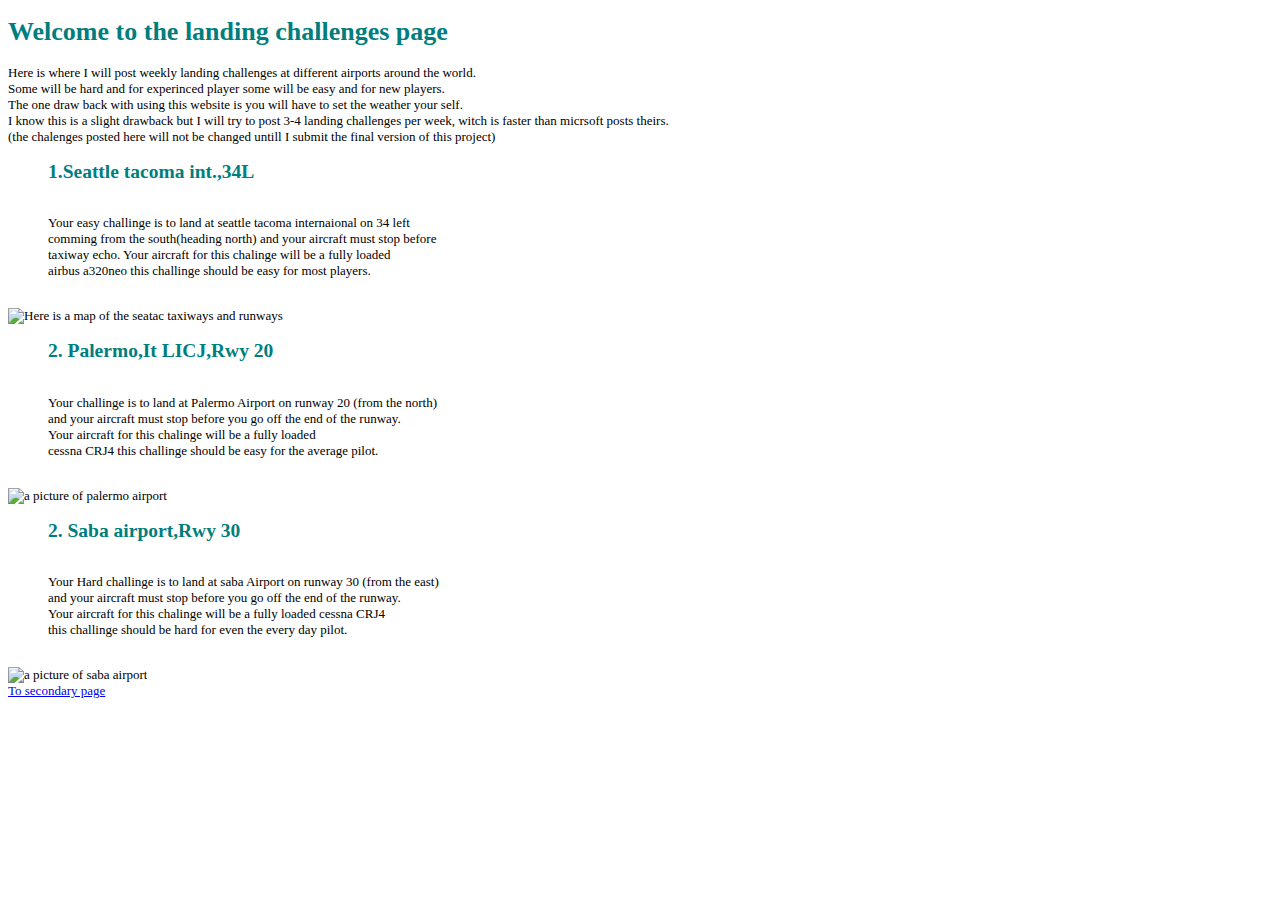
==== index.html @ 07c0fb24 "Add files via upload" ====
<!DOCTYPE HTML>
<HTML LANG="EN">
	<HEAD>
		    <title>Weekly Landing challenge</title>
		<LINK REL="STYLESHEET" HREF="tempLogoColor.css">
	</HEAD>
	<body>
	<h1>Welcome to the landing challenges page</h1>
	<p>
Here is where I will post weekly landing challenges at different airports around the world.<br>
Some will be hard and for experinced player some will be easy and for new players.<br>
The one draw back with using this website is you will have to set the weather your self.<br>
I know this is a slight drawback but I will try to post 3-4 landing challenges per week, witch is faster than micrsoft posts theirs.<br>
(the chalenges posted here will not be changed untill I submit the final version of this project)<br>

	<ol><h2>1.Seattle tacoma int.,34L</h2><br>
	Your easy challinge is to land at seattle tacoma internaional on 34 left <br>
	comming from the south(heading north) and your aircraft must stop before <br>
	taxiway echo. Your aircraft for this chalinge will be a fully loaded <br>
	airbus a320neo this challinge should be easy for most players.</ol><br>
<img src="photos/setacdia.png" alt="Here is a map of the seatac taxiways and runways"><br>

	<ol><h2>2. Palermo,It LICJ,Rwy 20</h2><br>
	Your challinge is to land at Palermo Airport on runway 20 (from the north) <br>
	and your aircraft must stop before you go off the end of the runway.<br>
	Your aircraft for this chalinge will be a fully loaded <br>
	cessna CRJ4 this challinge should be easy for the average pilot.</ol><br>
<img src="photos/palermo.jfif" alt="a picture of palermo airport"><br>

		<ol><h2>2. Saba airport,Rwy 30</h2><br>
	Your Hard challinge is to land at saba Airport on runway 30 (from the east) <br>
	and your aircraft must stop before you go off the end of the runway.<br>
	Your aircraft for this chalinge will be a fully loaded cessna CRJ4<br>
	this challinge should be hard for even the every day pilot.</ol><br>
<img src="photos/saba.jfif" alt="a picture of saba airport"><br>

<a href="secondarypage.html">To secondary page</a>
	</p>
	</body>
---- tempLogoColor.css ----
body{
	font-size:small;
	font-family verdena, Melvectica, arial, sans-serif;
	line-hight: 1.6em
}
h1,h2{
	color:#007e7e
}
h2 {
	font-size:150%;
}
#Here {
	border: 1px dashed white;
	border-radius: 25px;
	box-shaow: 1px 10px 5px;
	backround-color: #a7cece;
	padding: 25px;
	padding-left: 80px;
	marghin: 30px;
	font-style: italic;
	font-family: Georgia, "New Times Roman", Times. serif;
	color: #23c3ed;
}
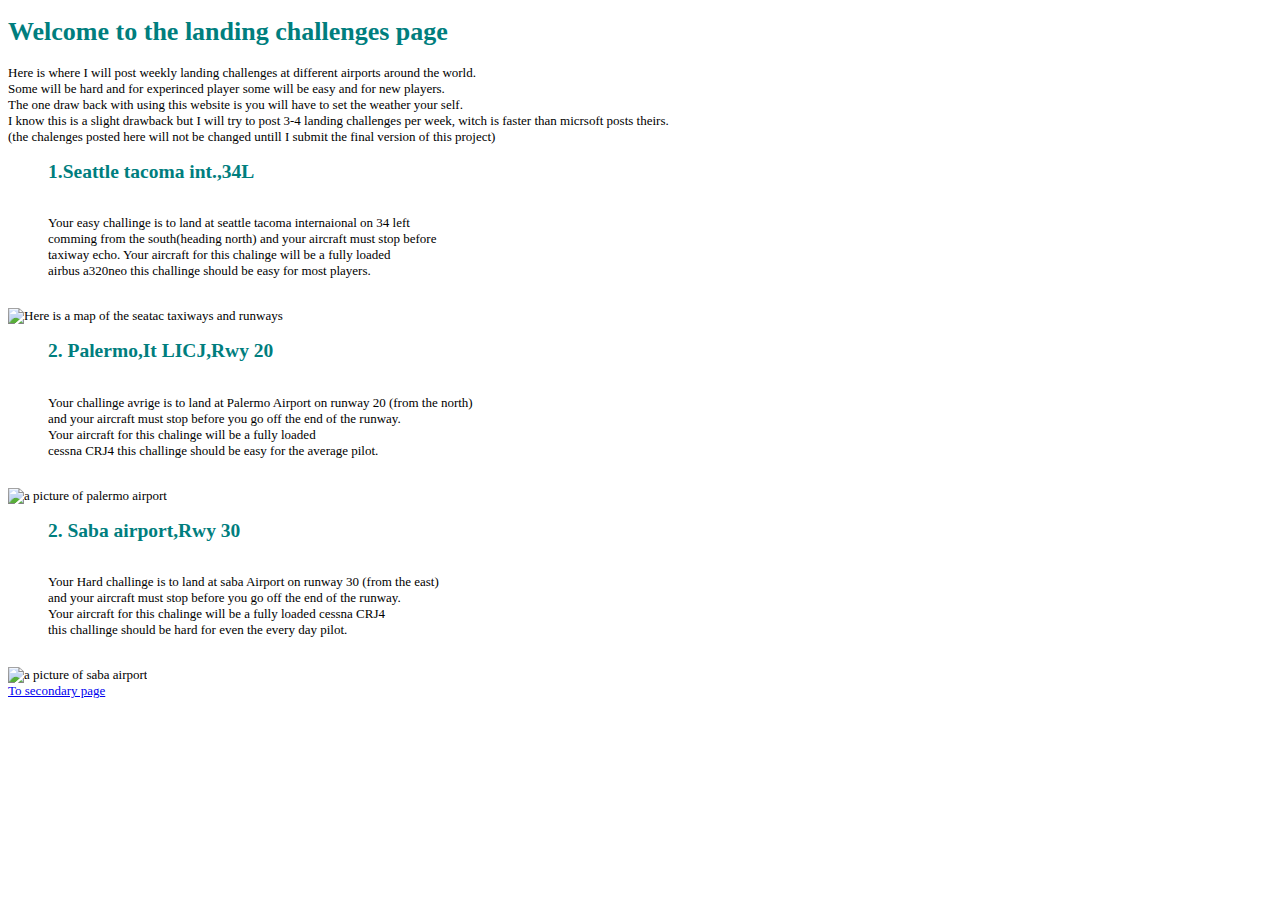
==== commit ef478ebe: "Update index.html" ====
--- a/index.html
+++ b/index.html
@@ -21,7 +21,7 @@
 <img src="photos/setacdia.png" alt="Here is a map of the seatac taxiways and runways"><br>
 
 	<ol><h2>2. Palermo,It LICJ,Rwy 20</h2><br>
-	Your challinge is to land at Palermo Airport on runway 20 (from the north) <br>
+	Your challinge avrige is to land at Palermo Airport on runway 20 (from the north) <br>
 	and your aircraft must stop before you go off the end of the runway.<br>
 	Your aircraft for this chalinge will be a fully loaded <br>
 	cessna CRJ4 this challinge should be easy for the average pilot.</ol><br>
@@ -36,4 +36,4 @@
 
 <a href="secondarypage.html">To secondary page</a>
 	</p>
-	</body>+	</body>
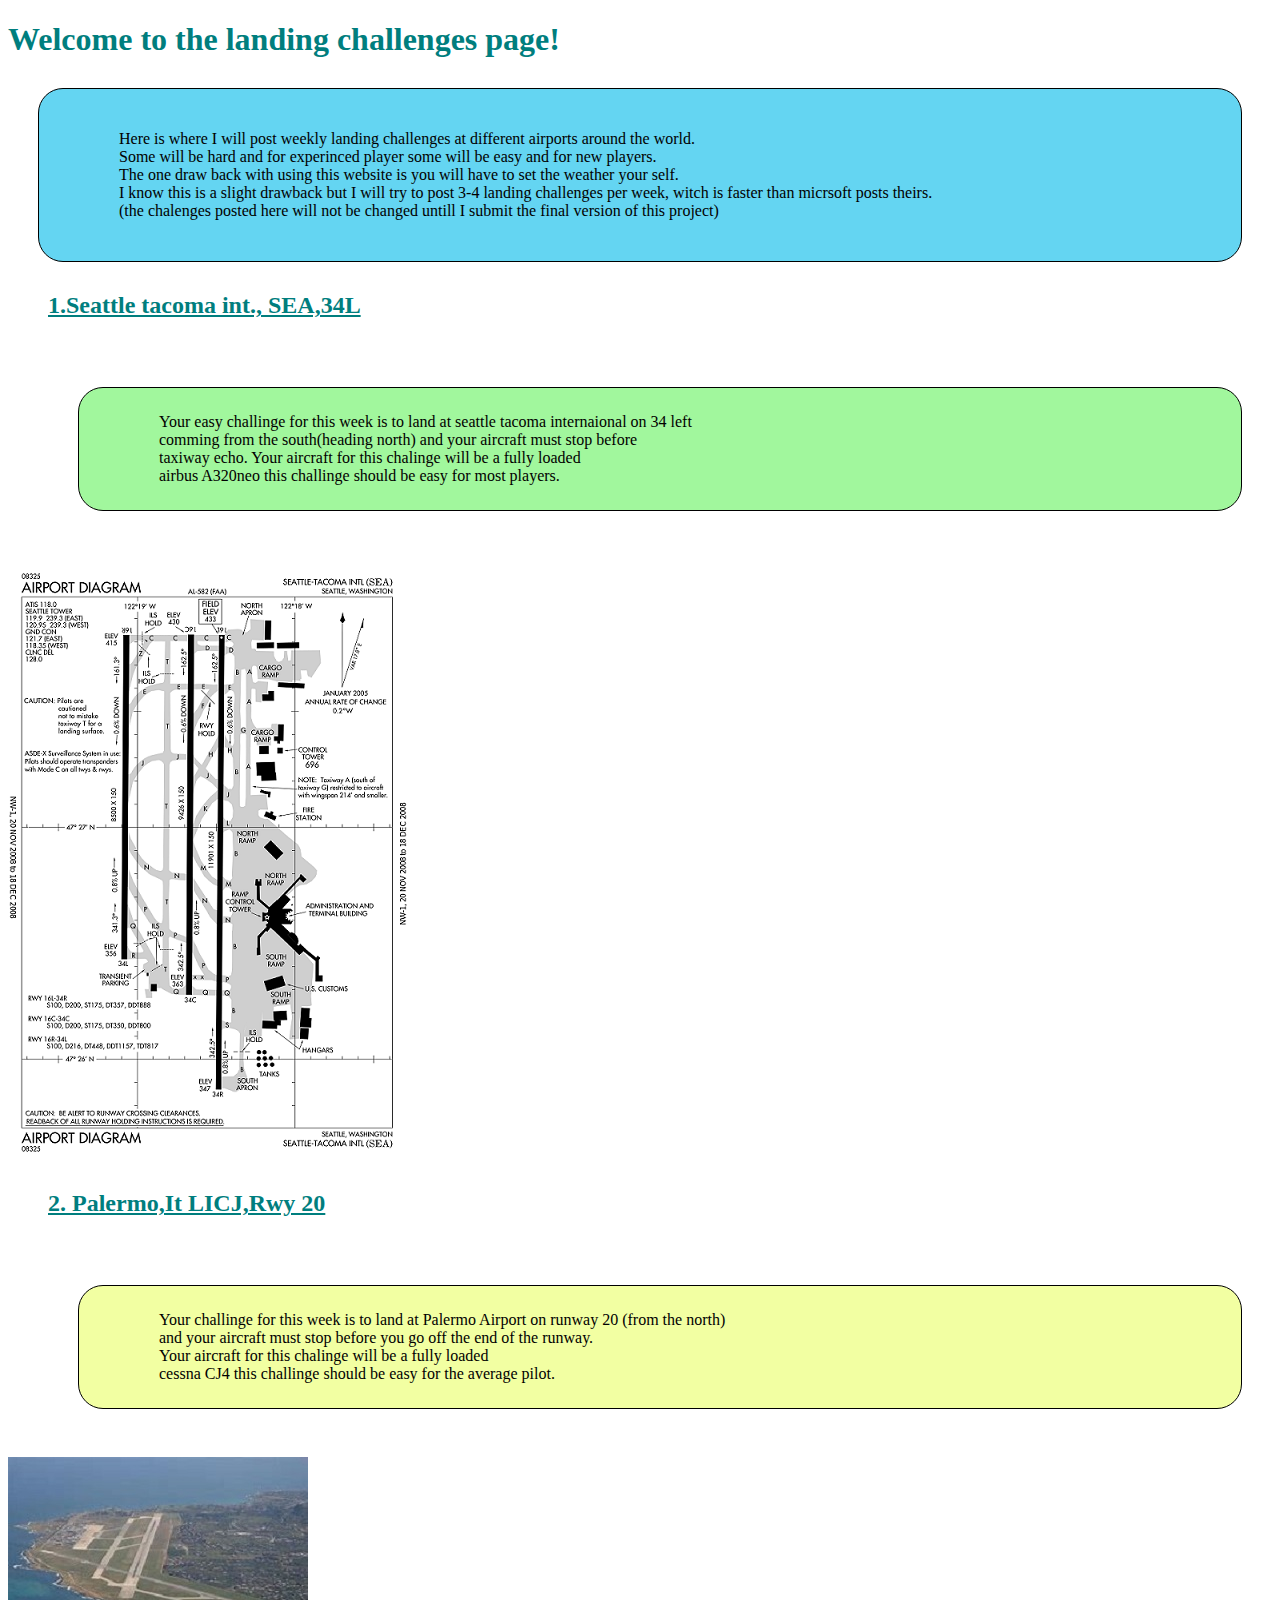
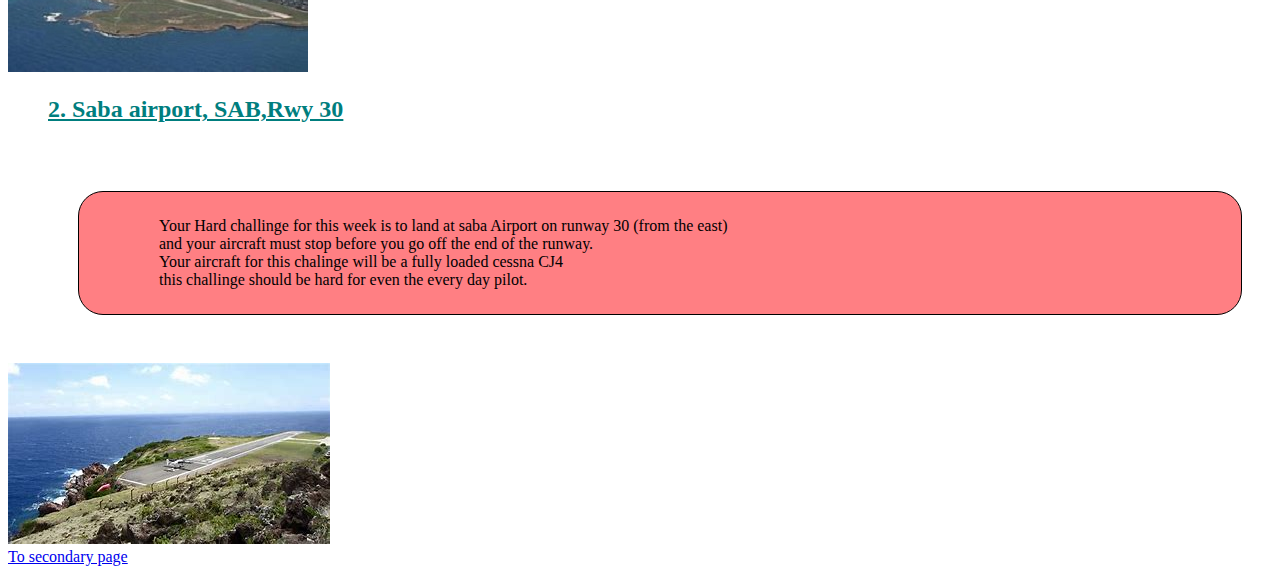
==== commit 09f0971f: "Add files via upload" ====
--- a/index.html
+++ b/index.html
@@ -3,37 +3,45 @@
 	<HEAD>
 		    <title>Weekly Landing challenge</title>
 		<LINK REL="STYLESHEET" HREF="tempLogoColor.css">
-	</HEAD>
+		</HEAD>
 	<body>
-	<h1>Welcome to the landing challenges page</h1>
-	<p>
-Here is where I will post weekly landing challenges at different airports around the world.<br>
-Some will be hard and for experinced player some will be easy and for new players.<br>
-The one draw back with using this website is you will have to set the weather your self.<br>
-I know this is a slight drawback but I will try to post 3-4 landing challenges per week, witch is faster than micrsoft posts theirs.<br>
-(the chalenges posted here will not be changed untill I submit the final version of this project)<br>
+			<h1>Welcome to the landing challenges page!</h1>
+			<div id="main">
+			<p>
+			Here is where I will post weekly landing challenges at different airports around the world.<br>
+			Some will be hard and for experinced player some will be easy and for new players.<br>
+			The one draw back with using this website is you will have to set the weather your self.<br>
+			I know this is a slight drawback but I will try to post 3-4 landing challenges per week, witch is faster than micrsoft posts theirs.<br>
+			(the chalenges posted here will not be changed untill I submit the final version of this project)<br>
+			</div>
 
-	<ol><h2>1.Seattle tacoma int.,34L</h2><br>
-	Your easy challinge is to land at seattle tacoma internaional on 34 left <br>
-	comming from the south(heading north) and your aircraft must stop before <br>
-	taxiway echo. Your aircraft for this chalinge will be a fully loaded <br>
-	airbus a320neo this challinge should be easy for most players.</ol><br>
-<img src="photos/setacdia.png" alt="Here is a map of the seatac taxiways and runways"><br>
+			<ol><h2>1.Seattle tacoma int., SEA,34L</h2><br>
+			<div id="main-1">
+			Your easy challinge for this week is to land at seattle tacoma internaional on 34 left <br>
+			comming from the south(heading north) and your aircraft must stop before <br>
+			taxiway echo. Your aircraft for this chalinge will be a fully loaded <br>
+			airbus A320neo this challinge should be easy for most players.</ol><br>
+			</div>
+			<img src="photos/setacdia.png" alt="Here is a map of the seatac taxiways and runways"><br>
 
-	<ol><h2>2. Palermo,It LICJ,Rwy 20</h2><br>
-	Your challinge avrige is to land at Palermo Airport on runway 20 (from the north) <br>
-	and your aircraft must stop before you go off the end of the runway.<br>
-	Your aircraft for this chalinge will be a fully loaded <br>
-	cessna CRJ4 this challinge should be easy for the average pilot.</ol><br>
-<img src="photos/palermo.jfif" alt="a picture of palermo airport"><br>
+			<ol><h2>2. Palermo,It LICJ,Rwy 20</h2><br>
+			<div id="main-2">
+			Your challinge for this week is to land at Palermo Airport on runway 20 (from the north) <br>
+			and your aircraft must stop before you go off the end of the runway.<br>
+			Your aircraft for this chalinge will be a fully loaded <br>
+			cessna CJ4 this challinge should be easy for the average pilot.</ol><br>
+			</div>
+			<img src="photos/palermo.jfif" alt="A picture of palermo airport"><br>
 
-		<ol><h2>2. Saba airport,Rwy 30</h2><br>
-	Your Hard challinge is to land at saba Airport on runway 30 (from the east) <br>
-	and your aircraft must stop before you go off the end of the runway.<br>
-	Your aircraft for this chalinge will be a fully loaded cessna CRJ4<br>
-	this challinge should be hard for even the every day pilot.</ol><br>
-<img src="photos/saba.jfif" alt="a picture of saba airport"><br>
+			<ol><h2>2. Saba airport, SAB,Rwy 30</h2><br>
+			<div id="main-3">
+			Your Hard challinge for this week is to land at saba Airport on runway 30 (from the east) <br>
+			and your aircraft must stop before you go off the end of the runway.<br>
+			Your aircraft for this chalinge will be a fully loaded cessna CJ4<br>
+			this challinge should be hard for even the every day pilot.</ol><br>
+			</div>
+			<img src="photos/saba.jfif" alt="A picture of saba airport"><br>
 
-<a href="secondarypage.html">To secondary page</a>
-	</p>
-	</body>
+			<a href="secondarypage.html">To secondary page</a>
+		</p>
+	</body>--- a/tempLogoColor.css
+++ b/tempLogoColor.css
@@ -1,5 +1,5 @@
 body{
-	font-size:small;
+	font-size:regular;
 	font-family verdena, Melvectica, arial, sans-serif;
 	line-hight: 1.6em
 }
@@ -8,16 +8,45 @@
 }
 h2 {
 	font-size:150%;
+	text-decoration: underline;
 }
-#Here {
-	border: 1px dashed white;
+#main {
+	border: 1px solid black;
 	border-radius: 25px;
-	box-shaow: 1px 10px 5px;
-	backround-color: #a7cece;
+	background-color: #64D5F2;
 	padding: 25px;
 	padding-left: 80px;
-	marghin: 30px;
-	font-style: italic;
+	margin: 30px;
 	font-family: Georgia, "New Times Roman", Times. serif;
-	color: #23c3ed;
+	color: #010000;
+}
+#main-1 {
+	border: 1px solid black;
+	border-radius: 25px;
+	background-color: #a1f79d;
+	padding: 25px;
+	padding-left: 80px;
+	margin: 30px;
+	font-family: Georgia, "New Times Roman", Times. serif;
+	color: #010000;
+}
+#main-2 {
+	border: 1px solid black;
+	border-radius: 25px;
+	background-color: #f2ffa2;
+	padding: 25px;
+	padding-left: 80px;
+	margin: 30px;
+	font-family: Georgia, "New Times Roman", Times. serif;
+	color: #010000;
+}
+#main-3 {
+	border: 1px solid black;
+	border-radius: 25px;
+	background-color: #ff7f83;
+	padding: 25px;
+	padding-left: 80px;
+	margin: 30px;
+	font-family: Georgia, "New Times Roman", Times. serif;
+	color: #010000;
 }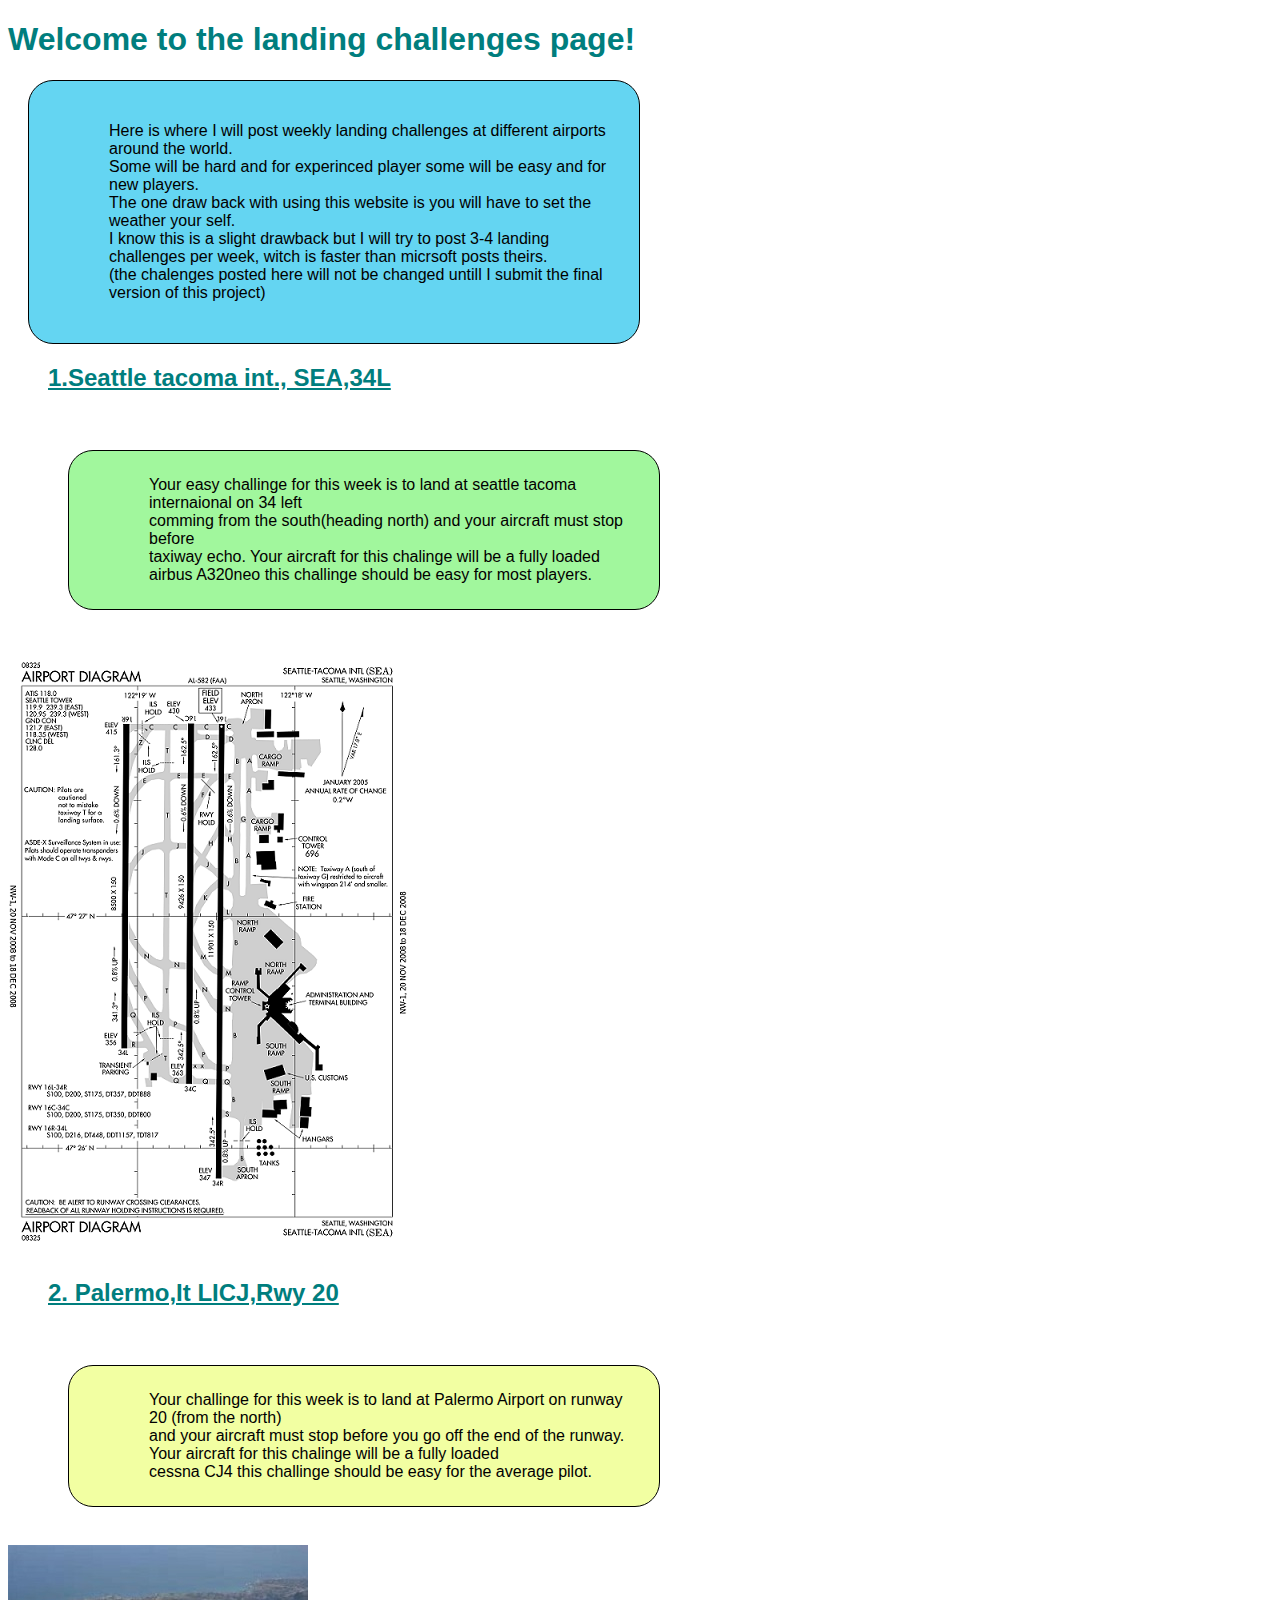
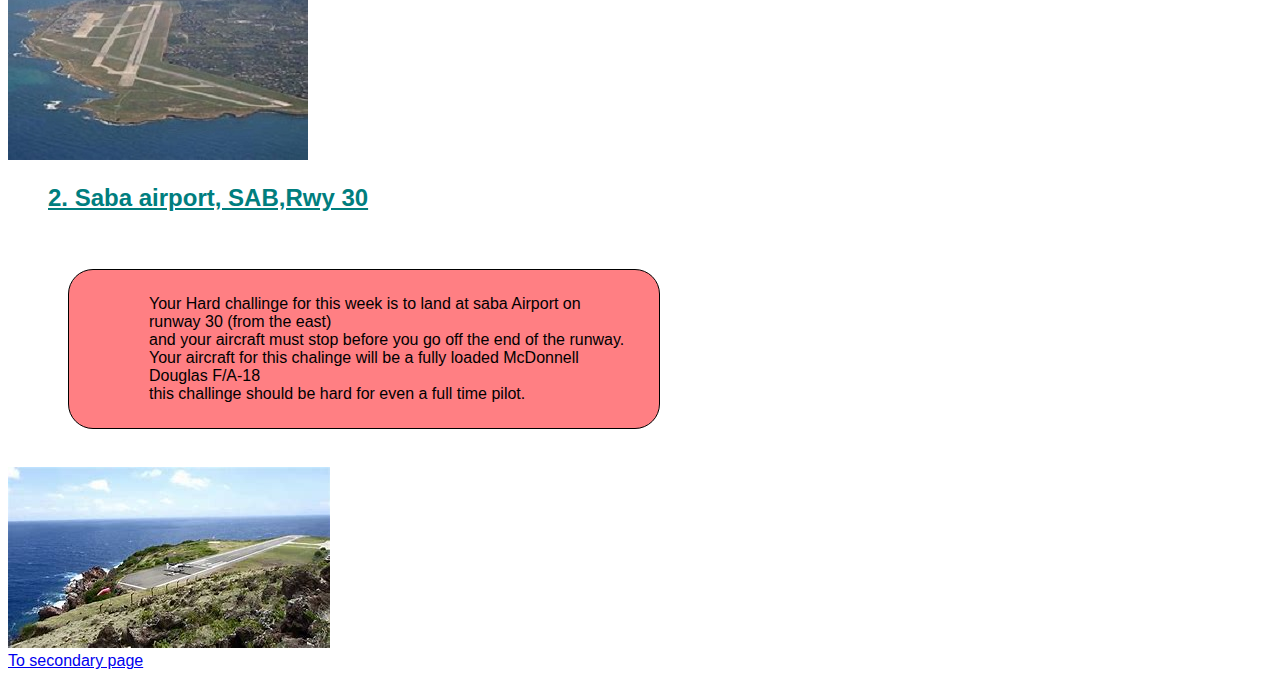
==== commit fa123dd1: "Add files via upload" ====
--- a/index.html
+++ b/index.html
@@ -37,8 +37,8 @@
 			<div id="main-3">
 			Your Hard challinge for this week is to land at saba Airport on runway 30 (from the east) <br>
 			and your aircraft must stop before you go off the end of the runway.<br>
-			Your aircraft for this chalinge will be a fully loaded cessna CJ4<br>
-			this challinge should be hard for even the every day pilot.</ol><br>
+			Your aircraft for this chalinge will be a fully loaded McDonnell Douglas F/A-18<br>
+			this challinge should be hard for even a full time pilot.</ol><br>
 			</div>
 			<img src="photos/saba.jfif" alt="A picture of saba airport"><br>
 
--- a/tempLogoColor.css
+++ b/tempLogoColor.css
@@ -1,6 +1,6 @@
 body{
 	font-size:regular;
-	font-family verdena, Melvectica, arial, sans-serif;
+	font-family: verdena, Melvectica, arial, sans-serif;
 	line-hight: 1.6em
 }
 h1,h2{
@@ -16,7 +16,8 @@
 	background-color: #64D5F2;
 	padding: 25px;
 	padding-left: 80px;
-	margin: 30px;
+	margin: 20px;
+	margin-right: 50%;
 	font-family: Georgia, "New Times Roman", Times. serif;
 	color: #010000;
 }
@@ -26,7 +27,8 @@
 	background-color: #a1f79d;
 	padding: 25px;
 	padding-left: 80px;
-	margin: 30px;
+	margin: 20px;
+	margin-right: 50%;
 	font-family: Georgia, "New Times Roman", Times. serif;
 	color: #010000;
 }
@@ -36,7 +38,8 @@
 	background-color: #f2ffa2;
 	padding: 25px;
 	padding-left: 80px;
-	margin: 30px;
+	margin: 20px;
+	margin-right: 50%;
 	font-family: Georgia, "New Times Roman", Times. serif;
 	color: #010000;
 }
@@ -46,7 +49,8 @@
 	background-color: #ff7f83;
 	padding: 25px;
 	padding-left: 80px;
-	margin: 30px;
+	margin: 20px;
+	margin-right: 50%;
 	font-family: Georgia, "New Times Roman", Times. serif;
 	color: #010000;
 }